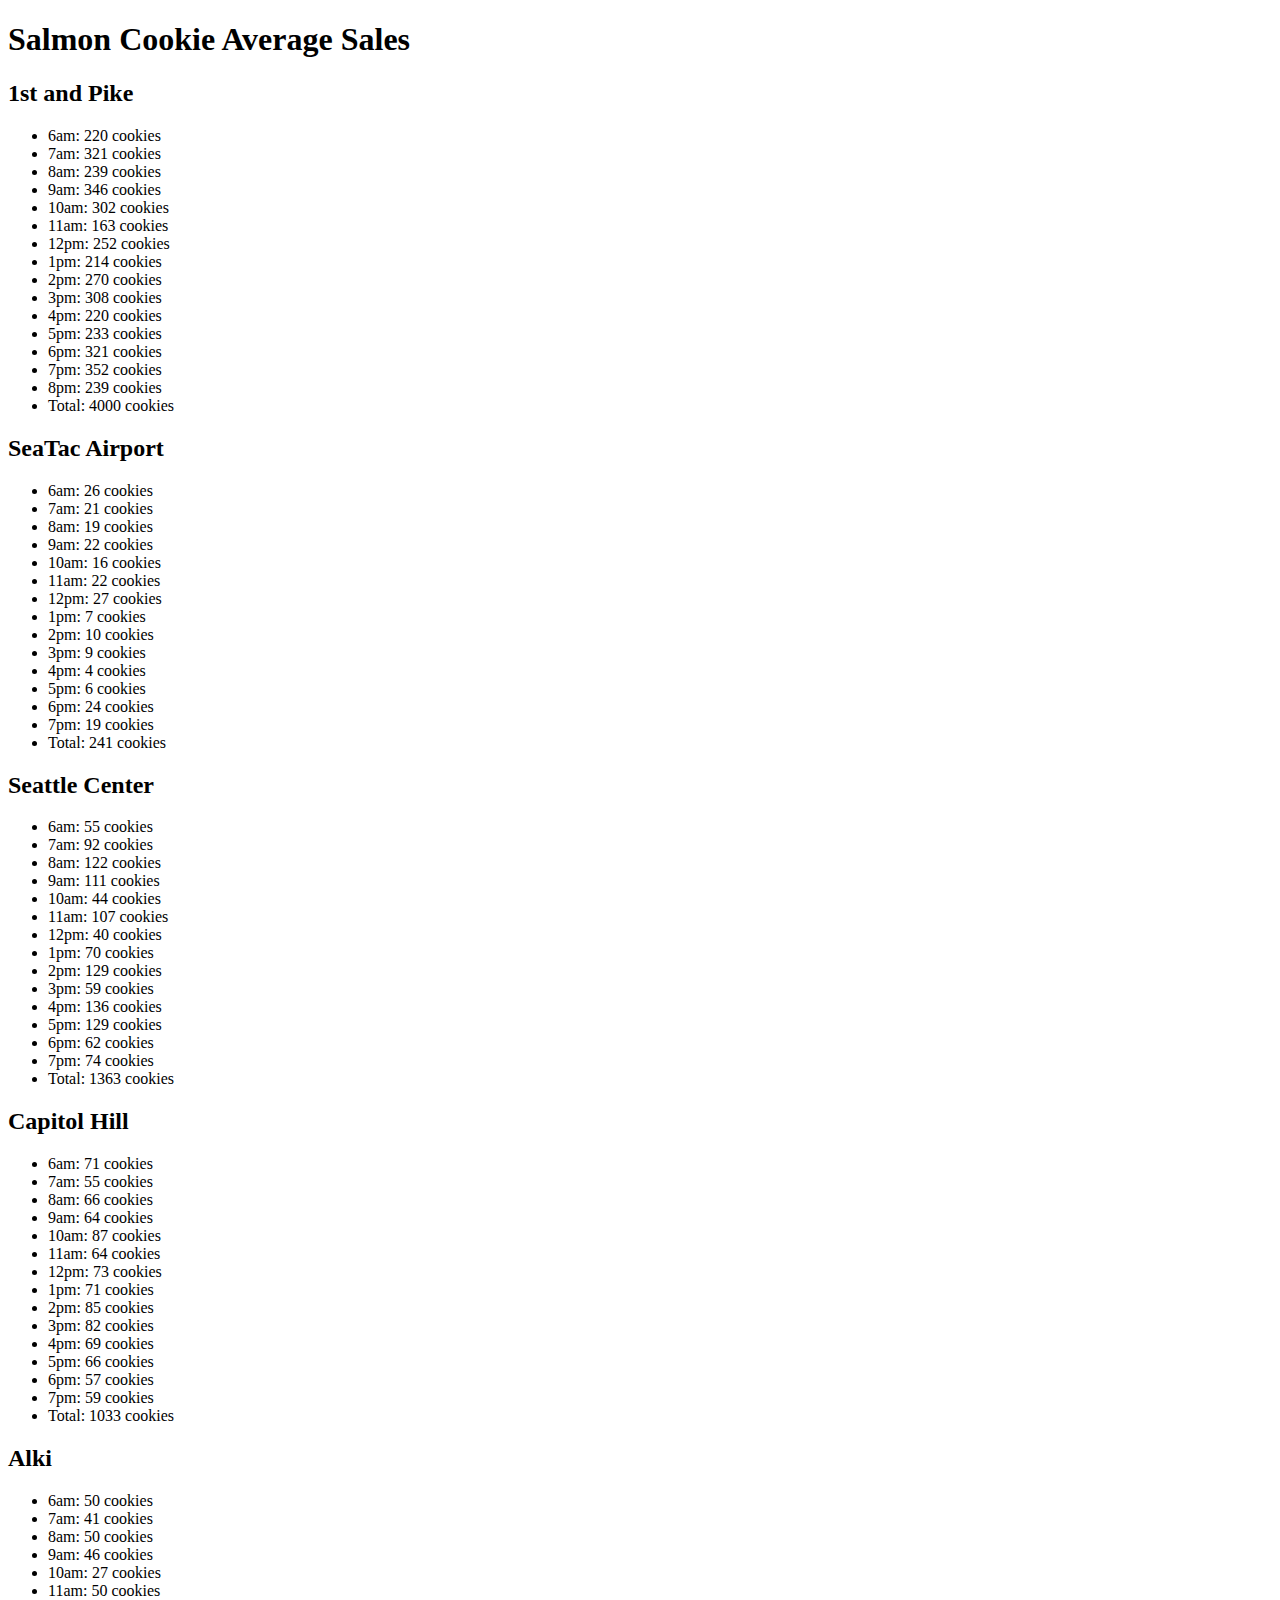
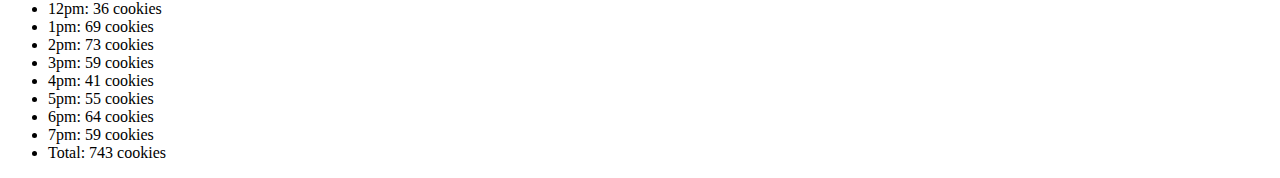
==== sales.html @ 645064e4 "defined objects for each store location and rendered sales totals to sales.html" ====
<!DOCTYPE html>
<html>
  <head>
    <meta charset="utf-8">
    <title></title>
  </head>
  <body>
    <h1>Salmon Cookie Average Sales</h1>
    <h2>1st and Pike</h2>
    <ul id="first_and_pike"></ul>

    <h2>SeaTac Airport</h2>
    <ul id="seatac_airport"></ul>

    <h2>Seattle Center</h2>
    <ul id="seattle_center"></ul>

    <h2>Capitol Hill</h2>
    <ul id="capitol_hill"></ul>

    <h2>Alki</h2>
    <ul id="alki"></ul>




    <script type="text/javascript" src="app.js"></script>
  </body>
</html>
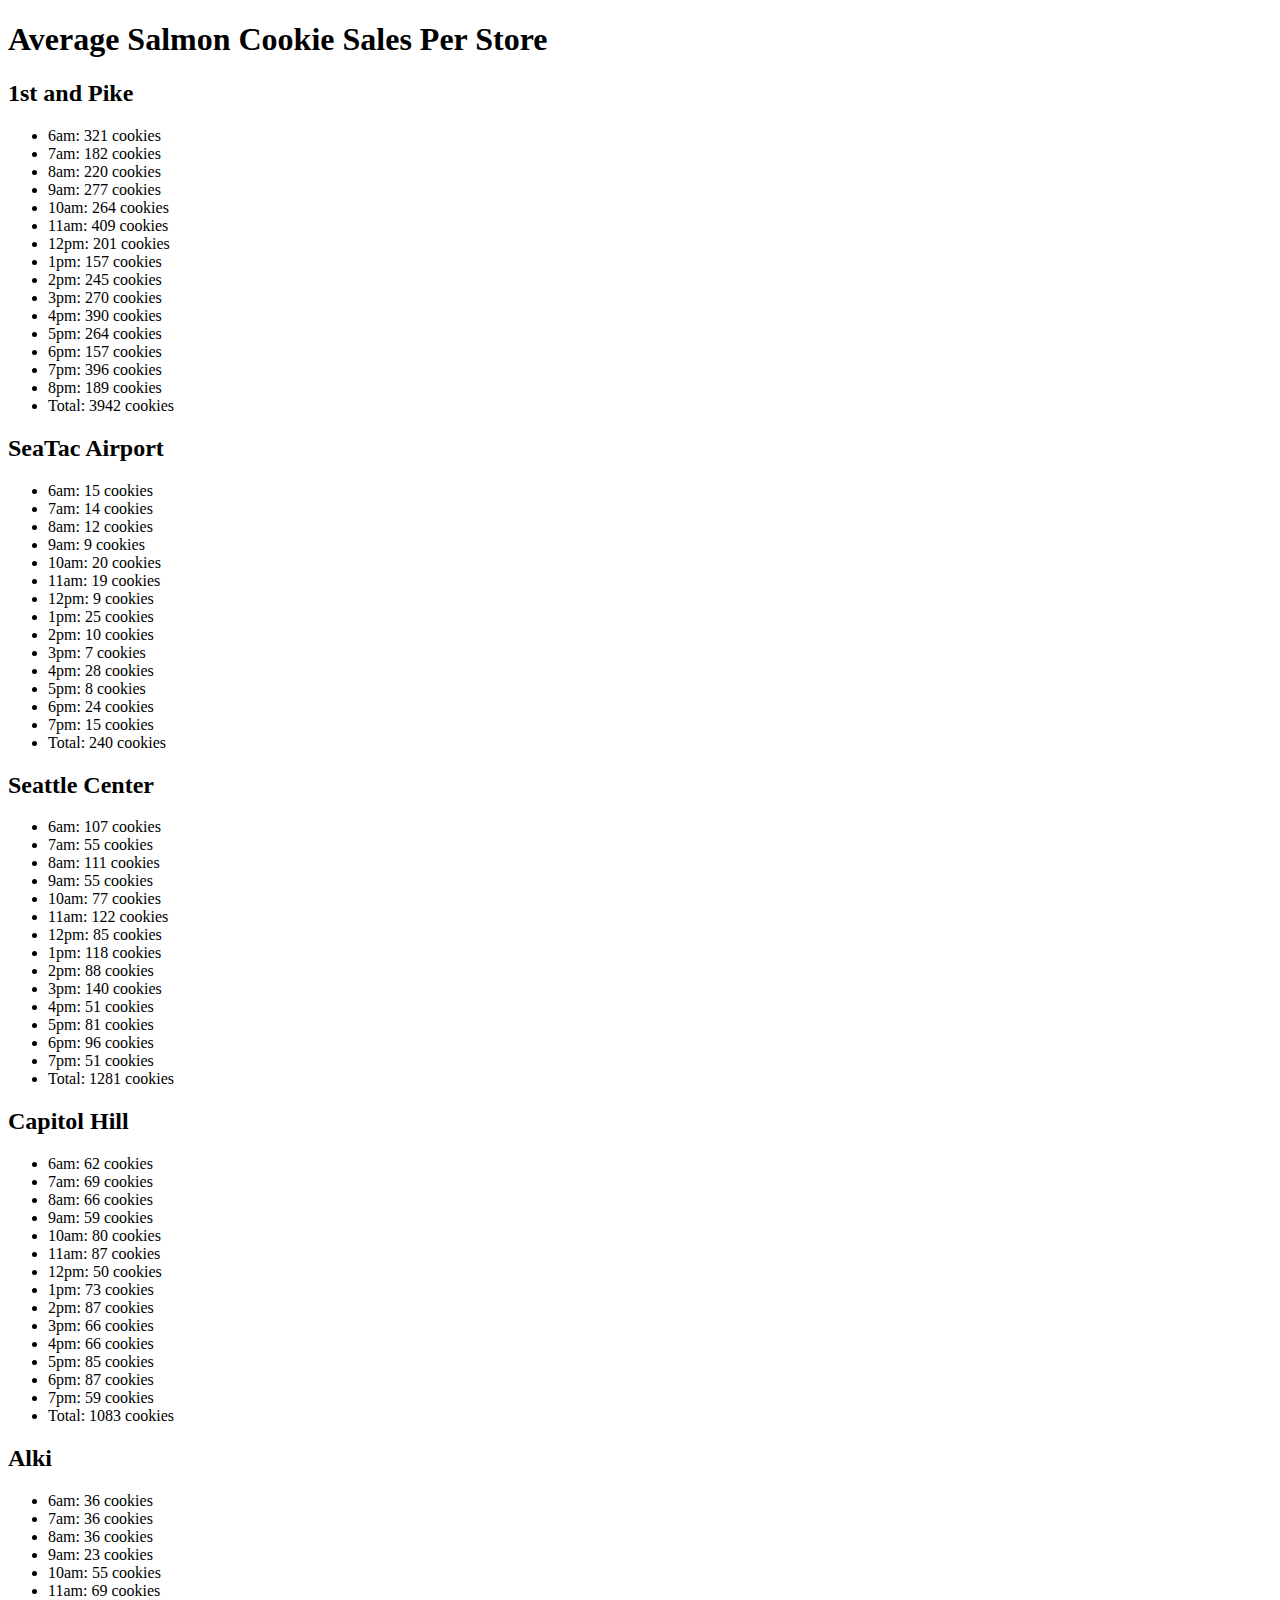
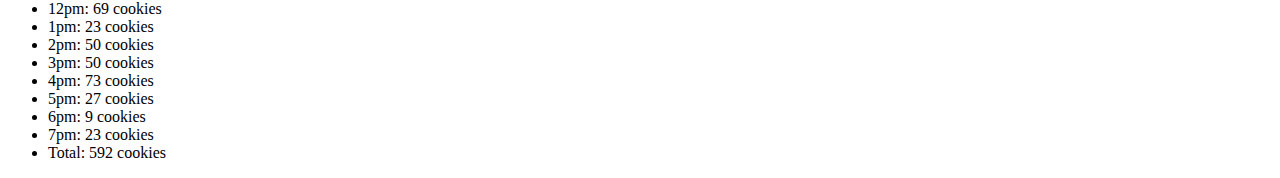
==== commit 7c54eb9b: "Added index.html and style.css for customer homepage" ====
--- a/sales.html
+++ b/sales.html
@@ -5,7 +5,7 @@
     <title></title>
   </head>
   <body>
-    <h1>Salmon Cookie Average Sales</h1>
+    <h1>Average Salmon Cookie Sales Per Store</h1>
     <h2>1st and Pike</h2>
     <ul id="first_and_pike"></ul>
 
@@ -21,9 +21,6 @@
     <h2>Alki</h2>
     <ul id="alki"></ul>
 
-
-
-
     <script type="text/javascript" src="app.js"></script>
   </body>
 </html>
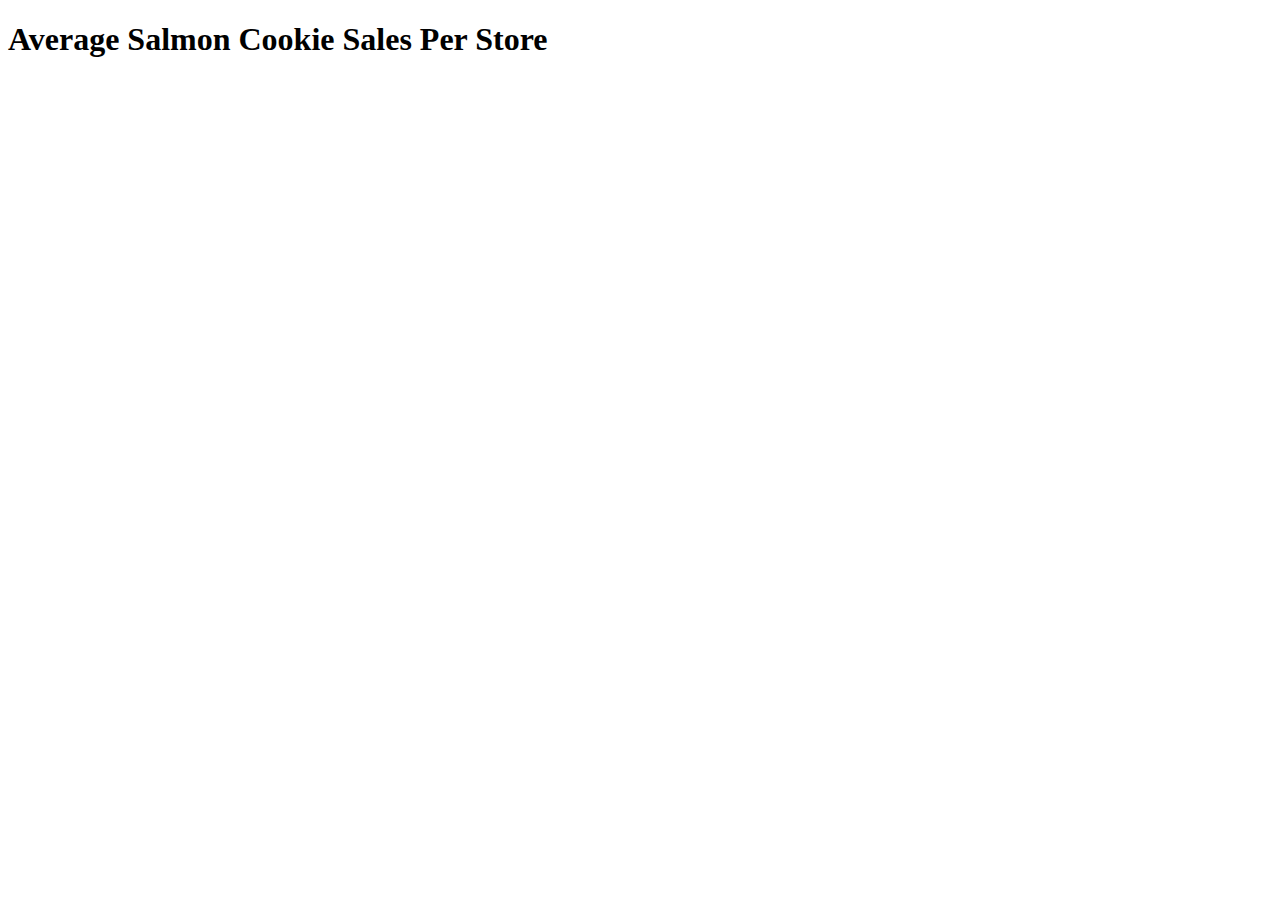
==== commit 25b555be: "Replaced literal declarations of stores with store object constructor -- also added table tag for sa" ====
--- a/sales.html
+++ b/sales.html
@@ -6,7 +6,10 @@
   </head>
   <body>
     <h1>Average Salmon Cookie Sales Per Store</h1>
-    <h2>1st and Pike</h2>
+    <table id="sales_table">
+    </table>
+
+    <!-- <h2>1st and Pike</h2>
     <ul id="first_and_pike"></ul>
 
     <h2>SeaTac Airport</h2>
@@ -19,7 +22,7 @@
     <ul id="capitol_hill"></ul>
 
     <h2>Alki</h2>
-    <ul id="alki"></ul>
+    <ul id="alki"></ul> -->
 
     <script type="text/javascript" src="app.js"></script>
   </body>
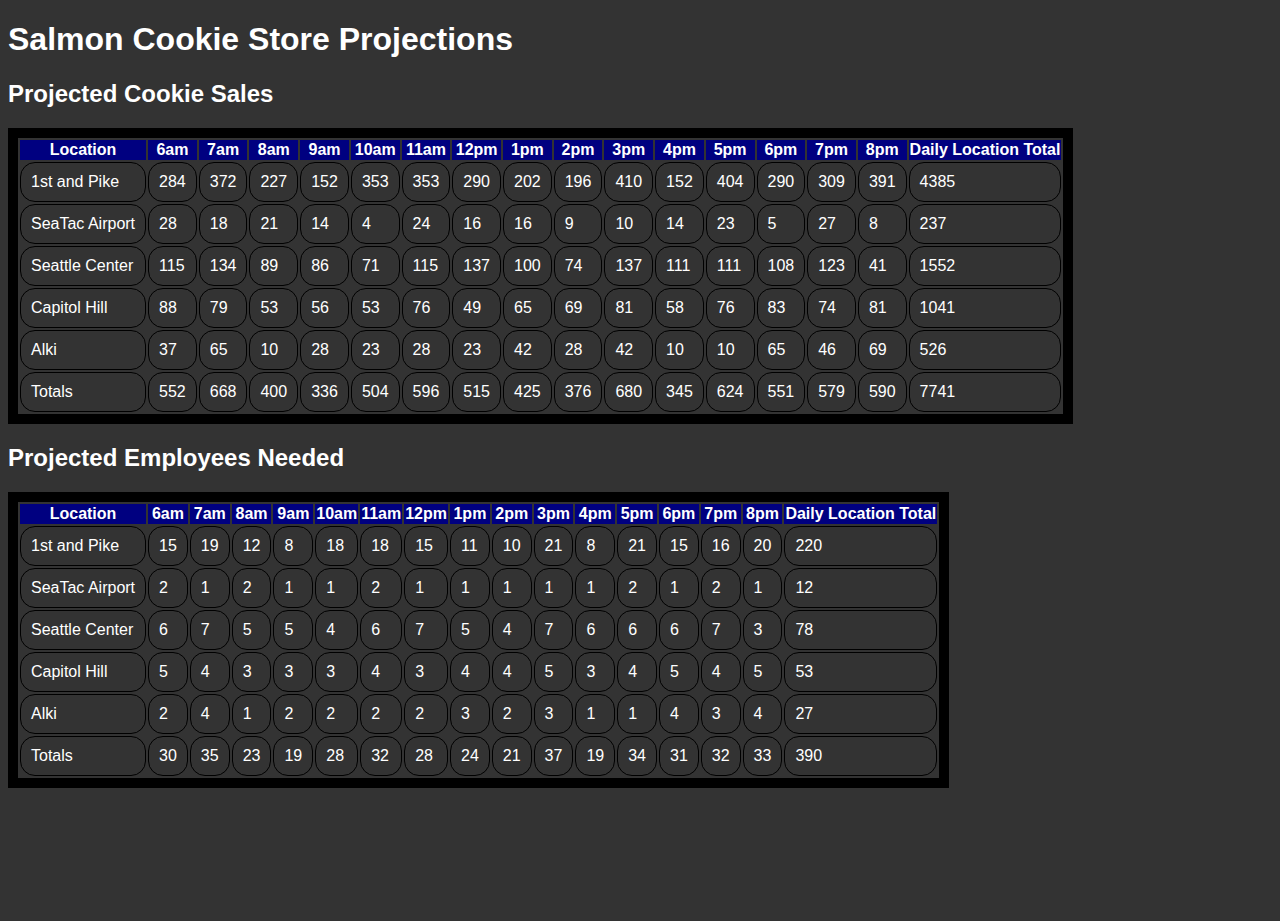
==== commit 2705d9d5: "Added second table for employees needed per hour" ====
--- a/sales.html
+++ b/sales.html
@@ -2,28 +2,19 @@
 <html>
   <head>
     <meta charset="utf-8">
-    <title></title>
+    <title>Daily Sales Projection</title>
+    <link href="style.css" type="text/css" rel="stylesheet" />
   </head>
   <body>
-    <h1>Average Salmon Cookie Sales Per Store</h1>
+    <h1>Salmon Cookie Store Projections</h1>
+
+    <h2>Projected Cookie Sales</h2>
     <table id="sales_table">
     </table>
 
-    <!-- <h2>1st and Pike</h2>
-    <ul id="first_and_pike"></ul>
-
-    <h2>SeaTac Airport</h2>
-    <ul id="seatac_airport"></ul>
-
-    <h2>Seattle Center</h2>
-    <ul id="seattle_center"></ul>
-
-    <h2>Capitol Hill</h2>
-    <ul id="capitol_hill"></ul>
-
-    <h2>Alki</h2>
-    <ul id="alki"></ul> -->
-
+    <h2>Projected Employees Needed</h2>
+    <table id="employee_table">
+    </table>
     <script type="text/javascript" src="app.js"></script>
   </body>
 </html>
--- a/style.css
+++ b/style.css
@@ -0,0 +1,109 @@
+body {
+  background-color: #333333;
+  font-family: 'Raleway', sans-serif;
+}
+
+body, html {
+  height: 100%;
+  color: white;
+  /*display: inline-block;*/
+}
+
+li {
+  margin-right: 4px;
+  letter-spacing: 2px;
+}
+
+main {
+  padding: 10px;
+  border: solid white;;
+  width: 81%;
+  background-color: #cccccc;
+  color: black;
+}
+
+#menu {
+  background-image: url(https://raw.githubusercontent.com/codefellows/seattle-201d24/master/class-06-dom-objects-domain_modeling/lab/assets/salmon.png);
+  background-color: #006bb3;
+  background-repeat: no-repeat;
+  background-position: center;
+  border: solid white;
+  margin-top: 10px;
+  margin-bottom: 10px;
+  letter-spacing:2px;
+  font-family: 'Raleway', sans-serif;
+  font-size: 20px;
+  text-align: center;
+}
+
+#menu > h2 {
+  font-family: Georgia, serif;
+  color: #e6f2ff;
+}
+
+main > ul > li {
+  font-family: Garamond, sans-serif;
+  color: black;
+  font-size: 19px;
+}
+
+aside {
+  width: 13.5%;
+  padding: 15px;
+  padding-top: 5px;
+  float: right;
+  border: solid white;
+  letter-spacing: 1.5px;
+  color: white;
+  background-color: #334d00;
+  margin-bottom: 13px;
+}
+
+aside>p {
+  font-style: normal;
+  text-align: center;
+  font-size: 9px;
+}
+
+aside>h3 {
+  text-align: center;
+}
+
+.hero-image {
+  background-image: url("https://upload.wikimedia.org/wikipedia/commons/0/01/Natural_Water_Stream_found_on_the_way_Up_to_the_Fairy_Meadows.jpg");
+  border: white solid 3px;
+  height: 50%;
+  background-repeat: no-repeat;
+  background-size: cover;
+  position: relative;
+}
+
+.hero-text {
+  font-family: 'Raleway', sans-serif;
+  text-align: center;
+  position: absolute;
+  top: 50%;
+  left: 50%;
+  transform: translate(-50%, -50%);
+  font-size: 24px;
+  letter-spacing:7px;
+}
+
+
+
+/* CSS for the table elements */
+
+table {
+	border: 10px solid black;
+}
+
+td {
+	padding: 10px;
+	border-radius: 15px;
+  border: 1px solid black;
+}
+
+th {
+	background-color: navy;
+	color: white;
+}
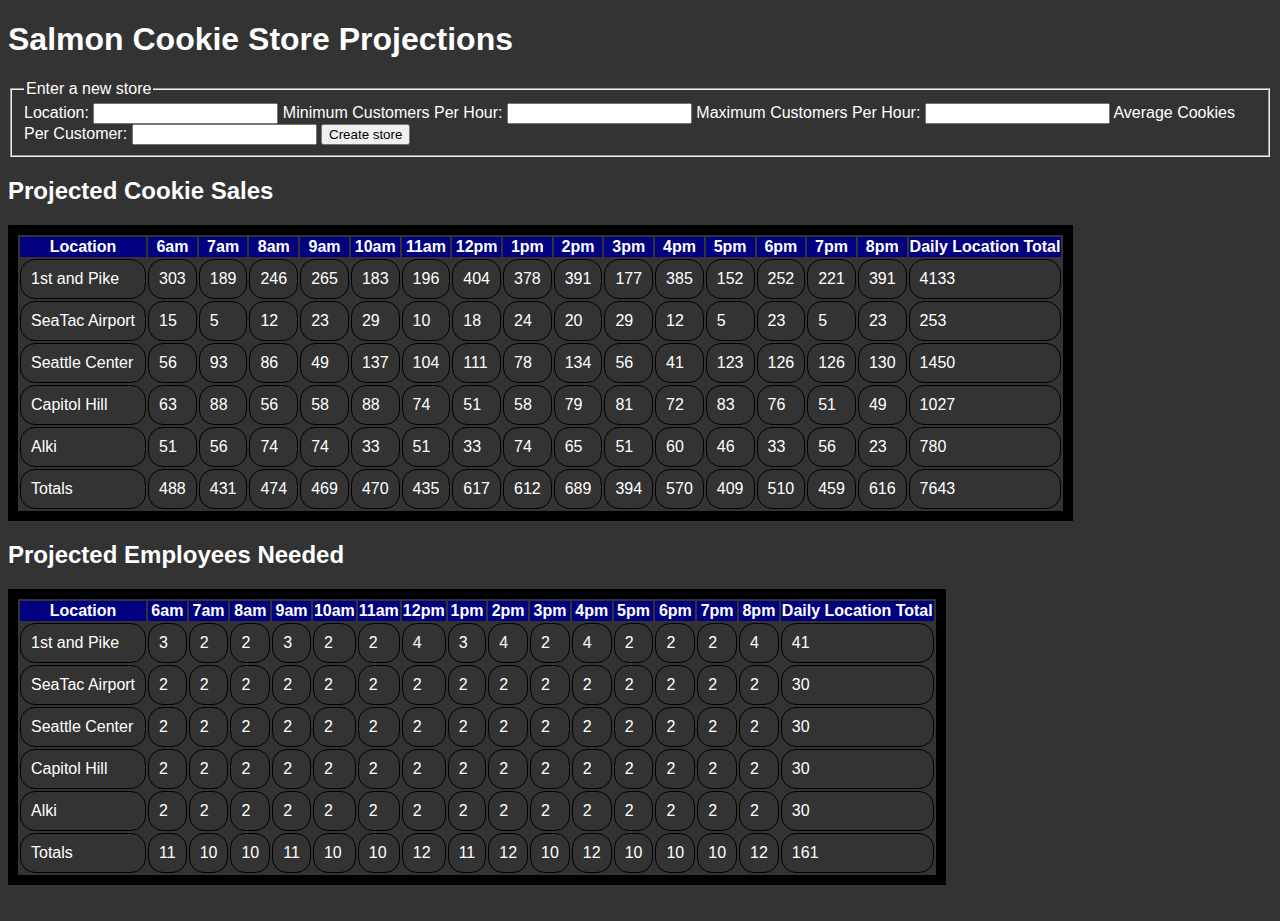
==== commit 578db4ef: "added a form to create new stores for sales.html" ====
--- a/sales.html
+++ b/sales.html
@@ -7,6 +7,26 @@
   </head>
   <body>
     <h1>Salmon Cookie Store Projections</h1>
+
+    <form id="store_form">
+      <fieldset>
+        <legend>Enter a new store</legend>
+
+        <label for="location">Location: </label>
+        <input name="location" type="text" />
+
+        <label for="min_customers">Minimum Customers Per Hour: </label>
+        <input name="min_customers" type="text" />
+
+        <label for="max_customers">Maximum Customers Per Hour: </label>
+        <input name="max_customers" type="text" />
+
+        <label for="avg_cookies">Average Cookies Per Customer: </label>
+        <input name="avg_cookies" type="text" />
+
+        <button type="submit">Create store</button>
+      </fieldset>
+    </form>
 
     <h2>Projected Cookie Sales</h2>
     <table id="sales_table">
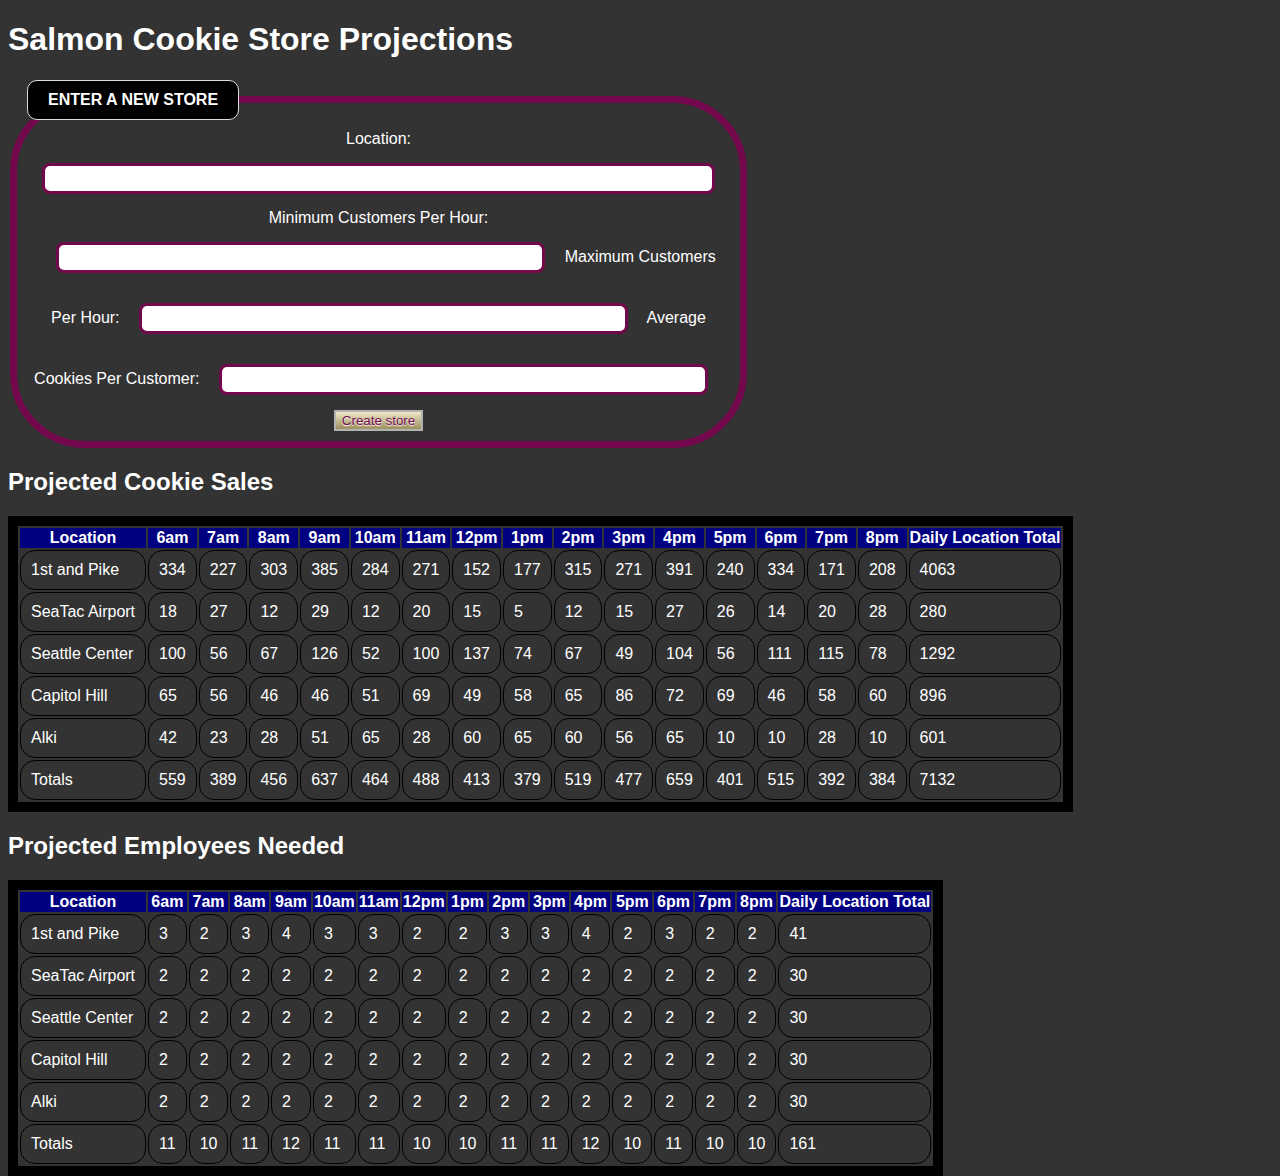
==== commit 9ef943fc: "added styling for new store form" ====
--- a/sales.html
+++ b/sales.html
@@ -13,16 +13,16 @@
         <legend>Enter a new store</legend>
 
         <label for="location">Location: </label>
-        <input name="location" type="text" />
+        <input name="location" type="text" size="80" />
 
         <label for="min_customers">Minimum Customers Per Hour: </label>
-        <input name="min_customers" type="text" />
+        <input name="min_customers" type="text" size="57" />
 
         <label for="max_customers">Maximum Customers Per Hour: </label>
-        <input name="max_customers" type="text" />
+        <input name="max_customers" type="text" size="57" />
 
         <label for="avg_cookies">Average Cookies Per Customer: </label>
-        <input name="avg_cookies" type="text" />
+        <input name="avg_cookies" type="text" size="57" />
 
         <button type="submit">Create store</button>
       </fieldset>
--- a/style.css
+++ b/style.css
@@ -107,3 +107,59 @@
 	background-color: navy;
 	color: white;
 }
+
+
+/*CSS for the store creation form*/
+
+input {
+  border: 3px solid #73094c;
+  border-radius: 8px;
+  padding: 5px 5px 5px 5px;
+  margin: 15px;
+  /*display: block;*/
+}
+
+label {
+  color: white;
+  /*display: block;*/
+}
+
+fieldset {
+  max-width: 700px;
+  border: 7px solid #73094c;
+  border-radius: 75px;
+  padding: 10px;
+  text-align: center;
+}
+
+legend {
+  background-color: black;
+  border: 1px solid #dcdcdc;
+  border-radius: 10px;
+  color: white;
+  padding: 10px 20px;
+  text-align: left;
+  text-transform: uppercase;
+  font-weight: bold;
+}
+
+button {
+        color: #73094c;
+        text-shadow: 0px 1px 1px #ffffff;
+        border: 2px solid #b2b2b2;
+        background-color: #73094c;
+        background: -webkit-gradient(linear, left top, left bottom, from(#F0E8C7), to(#9C9060));
+        background: -moz-linear-gradient(top, #F0E8C7, #9C9060);
+        background: -o-linear-gradient(top, #F0E8C7, #9C9060);
+        background: -ms-linear-gradient(top, #F0E8C7, #9C9060);
+}
+
+button:hover {
+        color: #73094c;
+        border: 2px solid #a4a4a4;
+        background-color: #73094c;
+        background: -webkit-gradient(linear, left top, left bottom, from(#F0E8C7), to(#9C9000));
+        background: -moz-linear-gradient(top, #F0E8C7, #9C9000);
+        background: -o-linear-gradient(top, #F0E8C7, #9C9000);
+        background: -ms-linear-gradient(top, #F0E8C7, #9C9000);
+}
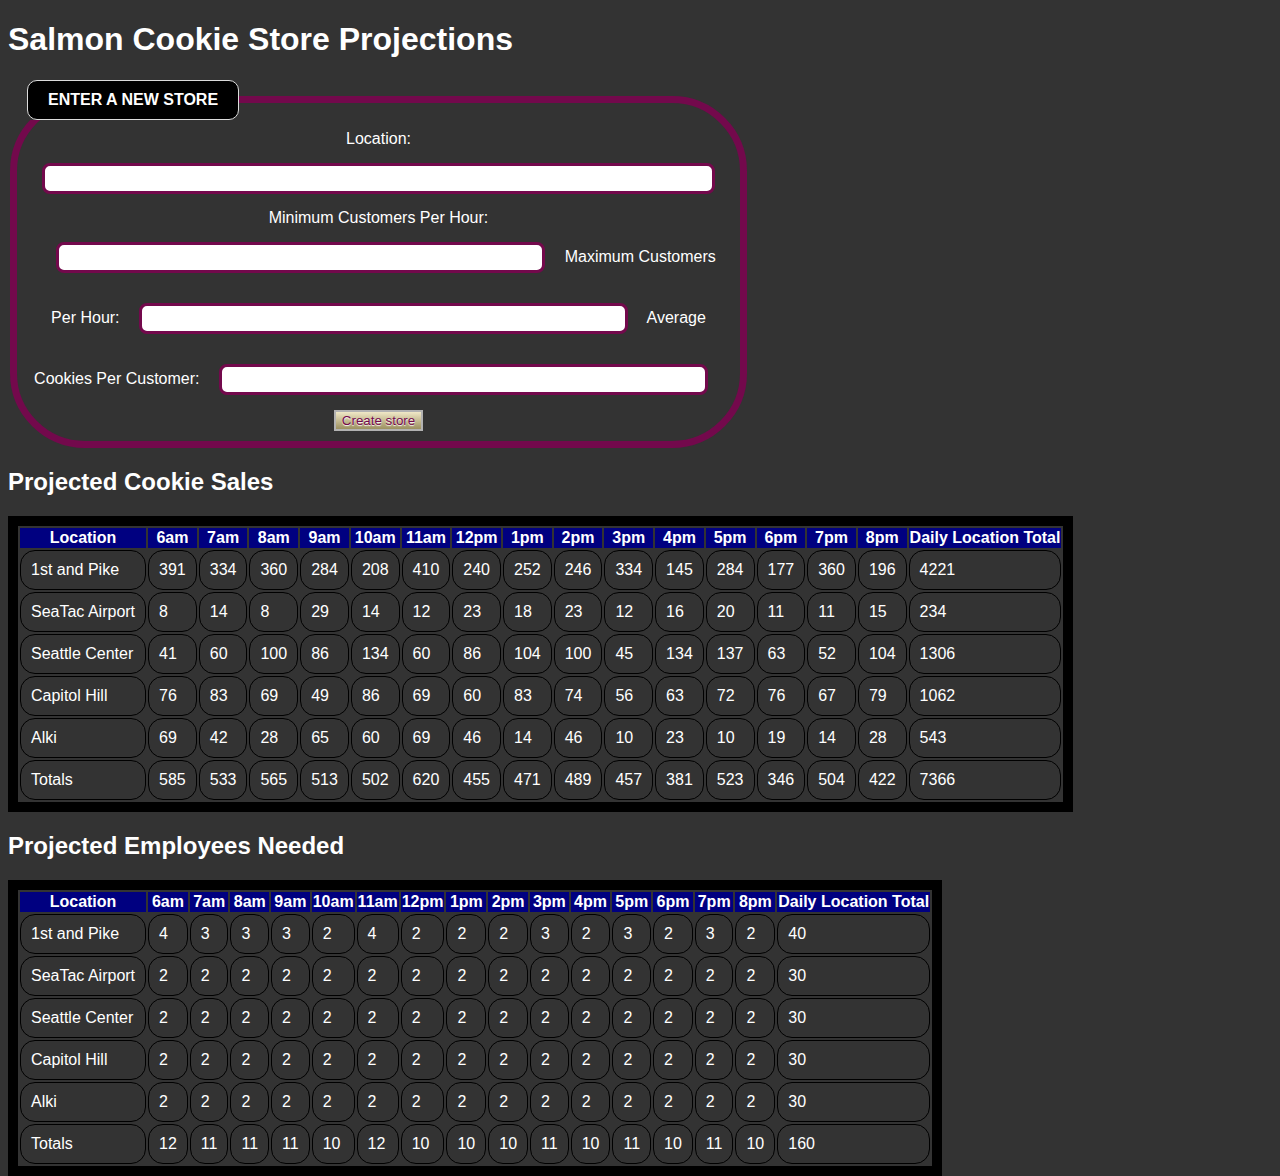
==== commit c6438e1e: "added required attributes to inputs" ====
--- a/sales.html
+++ b/sales.html
@@ -13,16 +13,16 @@
         <legend>Enter a new store</legend>
 
         <label for="location">Location: </label>
-        <input name="location" type="text" size="80" />
+        <input name="location" type="text" size="80" required />
 
         <label for="min_customers">Minimum Customers Per Hour: </label>
-        <input name="min_customers" type="text" size="57" />
+        <input name="min_customers" type="text" size="57" required />
 
         <label for="max_customers">Maximum Customers Per Hour: </label>
-        <input name="max_customers" type="text" size="57" />
+        <input name="max_customers" type="text" size="57" required />
 
         <label for="avg_cookies">Average Cookies Per Customer: </label>
-        <input name="avg_cookies" type="text" size="57" />
+        <input name="avg_cookies" type="text" size="57" required />
 
         <button type="submit">Create store</button>
       </fieldset>
